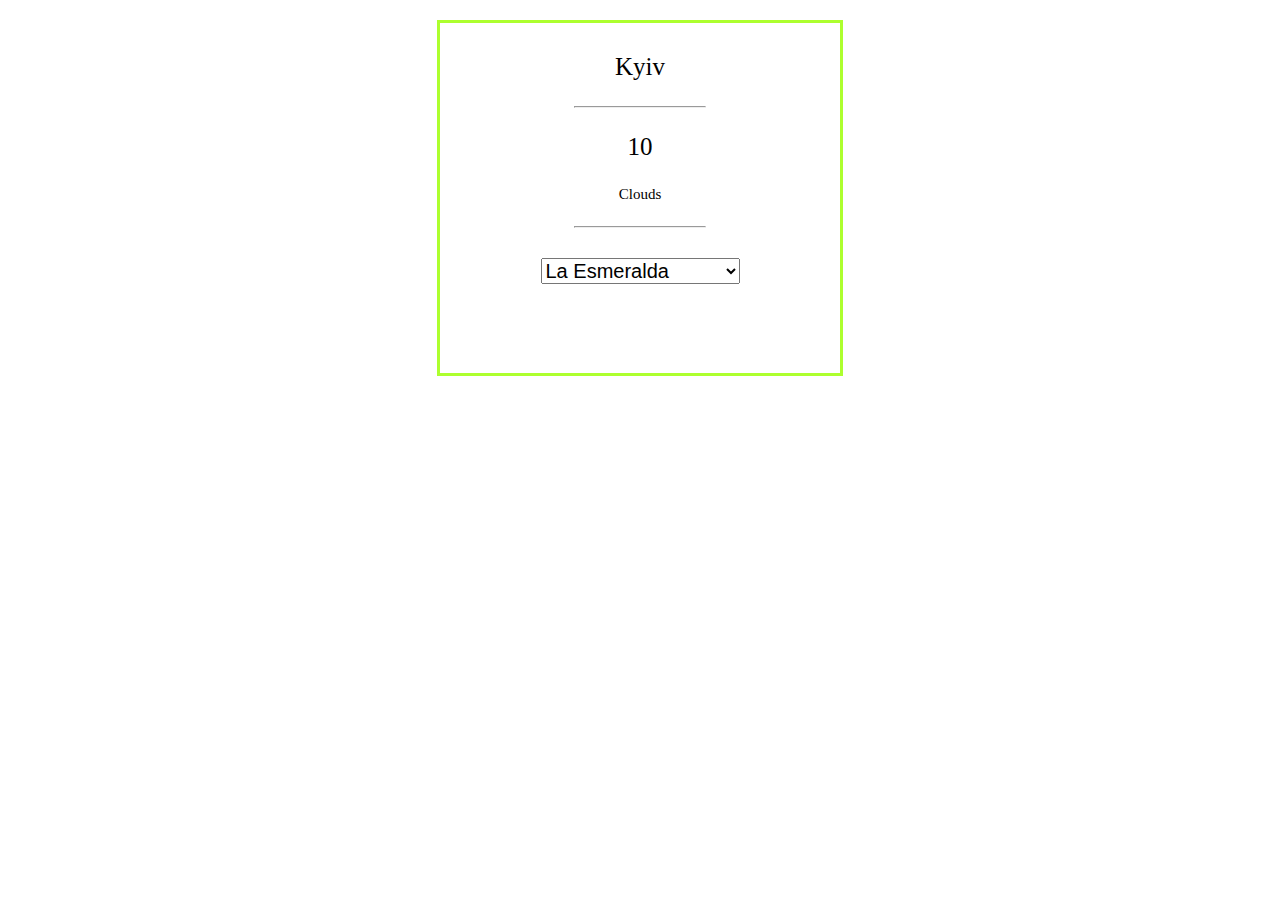
==== dz_14_blank/04_homework/index.html @ 1be8de02 "commit" ====
<!DOCTYPE html>
<html lang="ru">

<head>
    <meta charset="UTF-8">
    <meta name="viewport" content="width=device-width, initial-scale=1.0">
    <meta http-equiv="X-UA-Compatible" content="ie=edge">
    <link rel="stylesheet" href="style.css">
    <title>Document</title>
</head>

<body>
    <div class="wrapper">
        <p class="name-city">Kyiv</p>
        <hr>
        <p class="temperature">10</p>
        <p class="text">Clouds</p>
        <div class="weather-icons"></div>
        <hr>
        <select id="select-city">
        </select>
    </div>

    <script src="script.js"></script>
</body>

</html>
---- dz_14_blank/04_homework/style.css ----
html, body {
    font-family: serif;
}
body {
    margin: 20px;
    
}
.wrapper {
    width: 400px;
    height: 350px;
    margin: 0 auto;
    border: 3px solid greenyellow;
}

hr {
    width: 130px;
}

p {
    text-align: center;
}

.name-city {
    margin-top: 30px;
    font-size: 25px;
}

.temperature{
    font-size: 25px;
}

.text {
    font-size: 15px;
}

select {
    display: block;
    margin: 30px auto;
    font-size: 20px;    
}

.weather-icons {
    display: flex;
    justify-content: center;
}
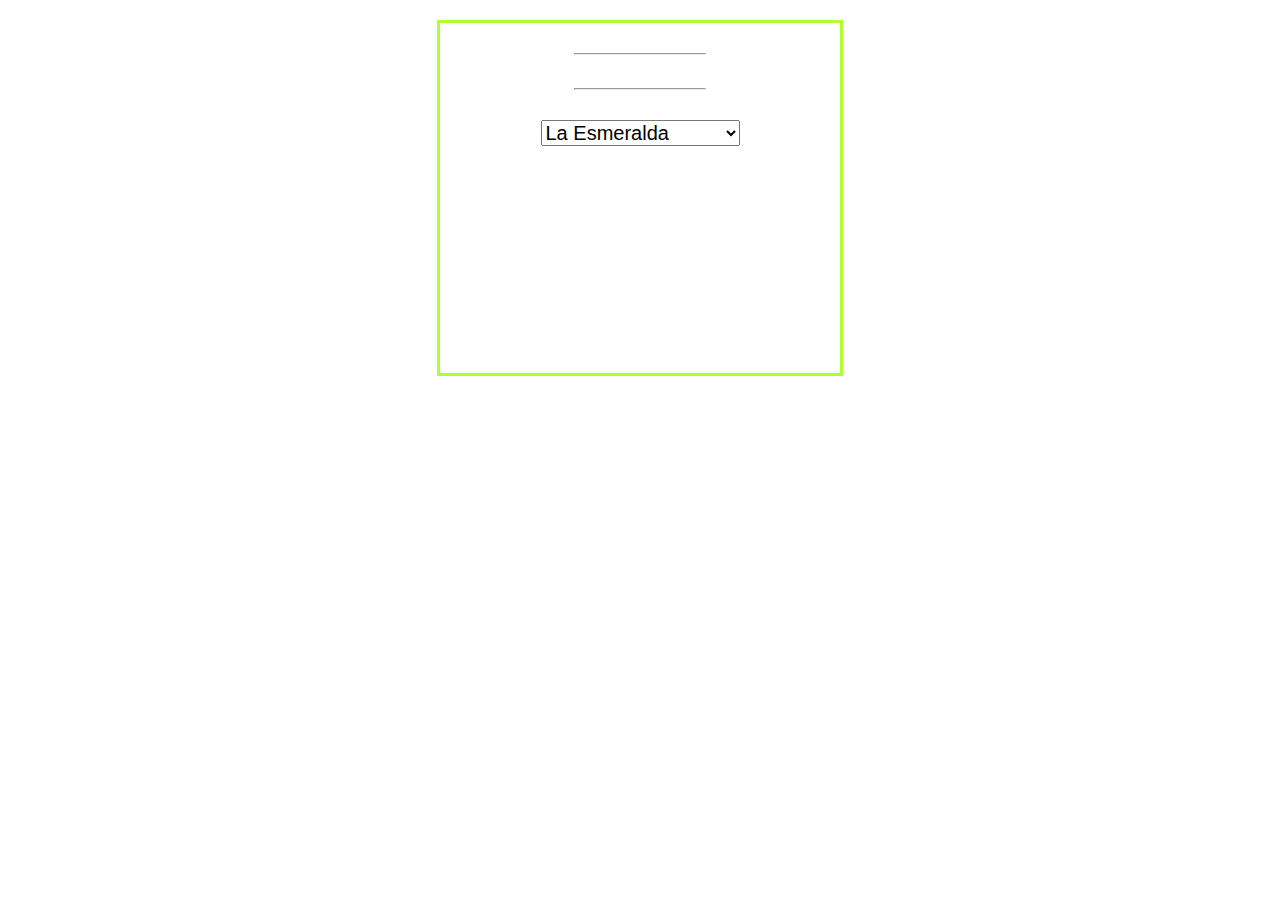
==== commit ec041425: "commit" ====
--- a/dz_14_blank/04_homework/index.html
+++ b/dz_14_blank/04_homework/index.html
@@ -11,10 +11,10 @@
 
 <body>
     <div class="wrapper">
-        <p class="name-city">Kyiv</p>
+        <p class="name-city"></p>
         <hr>
-        <p class="temperature">10</p>
-        <p class="text">Clouds</p>
+        <p class="temperature"></p>
+        <p class="text"></p>
         <div class="weather-icons"></div>
         <hr>
         <select id="select-city">
